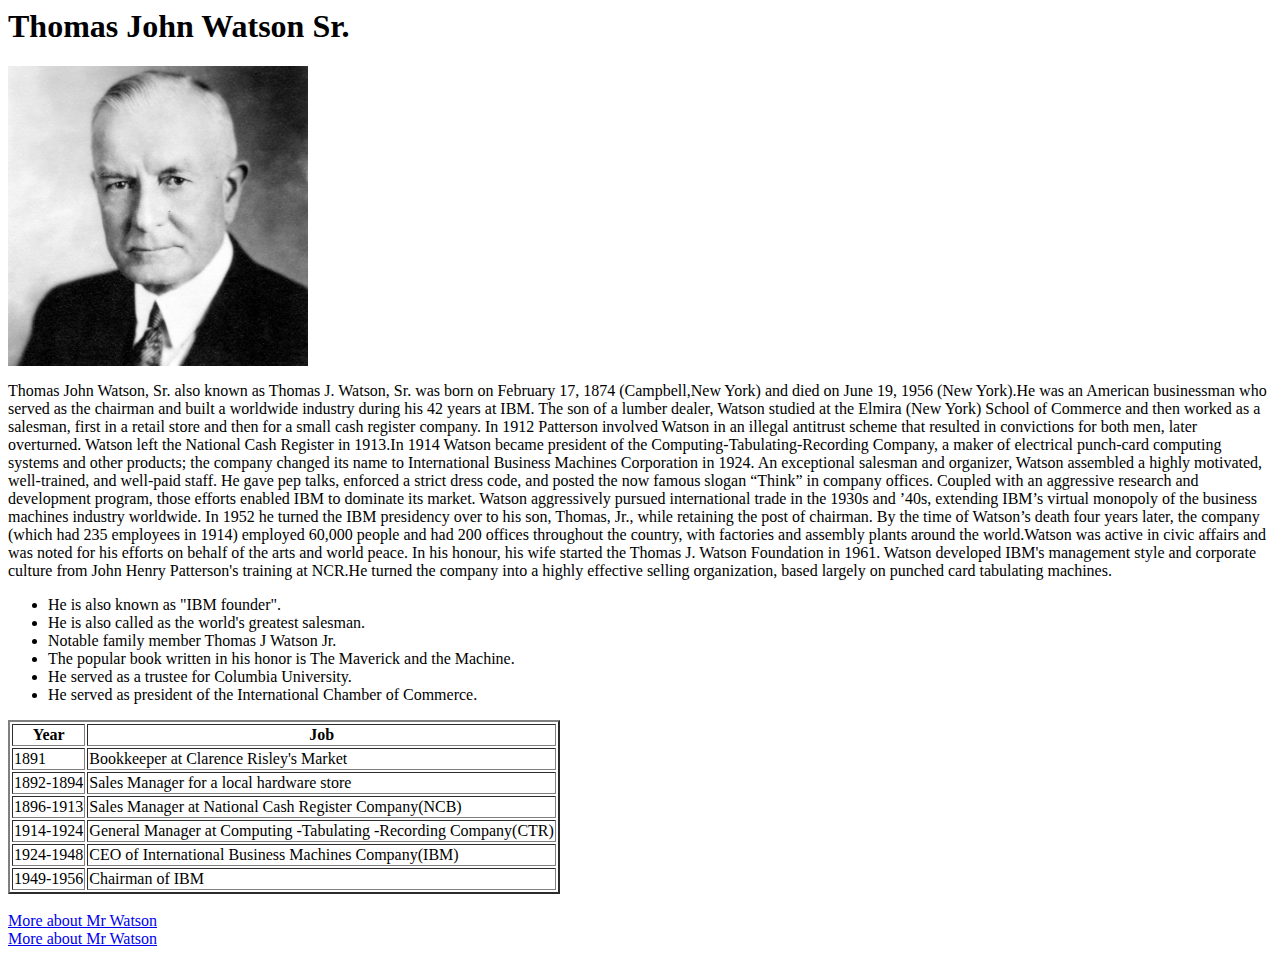
==== exercise1.html @ 7eaf6aa1 "Add files via upload" ====
<DOCTYPE html>
    <html>
        <head>
            <title>Thomas J. Watson Sr.</title>
        </head>
        <body>
            <h1>Thomas John Watson Sr.</h1>
            <img src="Thomas.jpeg" alt="Thomas" width="300px" height="300px">
            <p>Thomas John Watson, Sr. also known as Thomas J. Watson, Sr. was born on February 17, 1874 (Campbell,New York) and died on June 19, 1956 (New York).He was an American businessman who served as the chairman and  built a worldwide industry during his 42 years at IBM. The son of a lumber dealer, Watson studied at the Elmira (New York) School of Commerce and then worked as a salesman, first in a retail store and then for a small cash register company.  In 1912 Patterson involved Watson in an illegal antitrust scheme that resulted in convictions for both men, later overturned. Watson left the National Cash Register in 1913.In 1914 Watson became president of the Computing-Tabulating-Recording Company, a maker of electrical punch-card computing systems and other products; the company changed its name to International Business Machines Corporation in 1924. An exceptional salesman and organizer, Watson assembled a highly motivated, well-trained, and well-paid staff. He gave pep talks, enforced a strict dress code, and posted the now famous slogan “Think” in company offices. Coupled with an aggressive research and development program, those efforts enabled IBM to dominate its market. Watson aggressively pursued international trade in the 1930s and ’40s, extending IBM’s virtual monopoly of the business machines industry worldwide. In 1952 he turned the IBM presidency over to his son, Thomas, Jr., while retaining the post of chairman. By the time of Watson’s death four years later, the company (which had 235 employees in 1914) employed 60,000 people and had 200 offices throughout the country, with factories and assembly plants around the world.Watson was active in civic affairs and was noted for his efforts on behalf of the arts and world peace. In his honour, his wife started the Thomas J. Watson Foundation in 1961. Watson developed IBM's management style and corporate culture from John Henry Patterson's training at NCR.He turned the company into a highly effective selling organization, based largely on punched card tabulating machines.


            <ul>
                <li>He is also known as "IBM founder".</li>
                <li> He is also called as the world's greatest salesman. </li>
                <li> Notable family member Thomas J Watson Jr.</li>
                <li>The popular book written in his honor is The Maverick and the Machine.</li>
                <li>He served as a trustee for Columbia University.</li>
                <li>He served as president of the International Chamber of Commerce.</li>
         </ul>
            <table border="2px">
                <tr>
                <th>Year</th>
                <th>Job</th>
                </tr>
                <tr>
                    <td>1891</td>
                    <td>Bookkeeper at Clarence Risley's Market</td>
                </tr>
                <tr>
                    <td>1892-1894</td>
                    <td>Sales Manager for a local hardware store</td>
                </tr>
                <tr>
                    <td>1896-1913</td>
                    <td> Sales Manager at National Cash Register Company(NCB)</td>
                </tr>
                <tr>
                    <td>1914-1924</td>
                    <td>General Manager at Computing -Tabulating -Recording Company(CTR)</td>
                </tr>
                <tr>
                    <td> 1924-1948</td>
                    <td>CEO of International Business Machines Company(IBM)</td>
                </tr>
                <tr>
                    <td> 1949-1956</td>
                    <td>Chairman of IBM</td>
                </tr>
            </table>
            <br>
            <a href="https://en.wikipedia.org/wiki/Thomas_J._Watson">More about Mr Watson</a><br>
            <a href="https://www.britannica.com/biography/Thomas-J-Watson-Sr" target="_blank">More about Mr Watson</a>
           
        </body>
    </html>
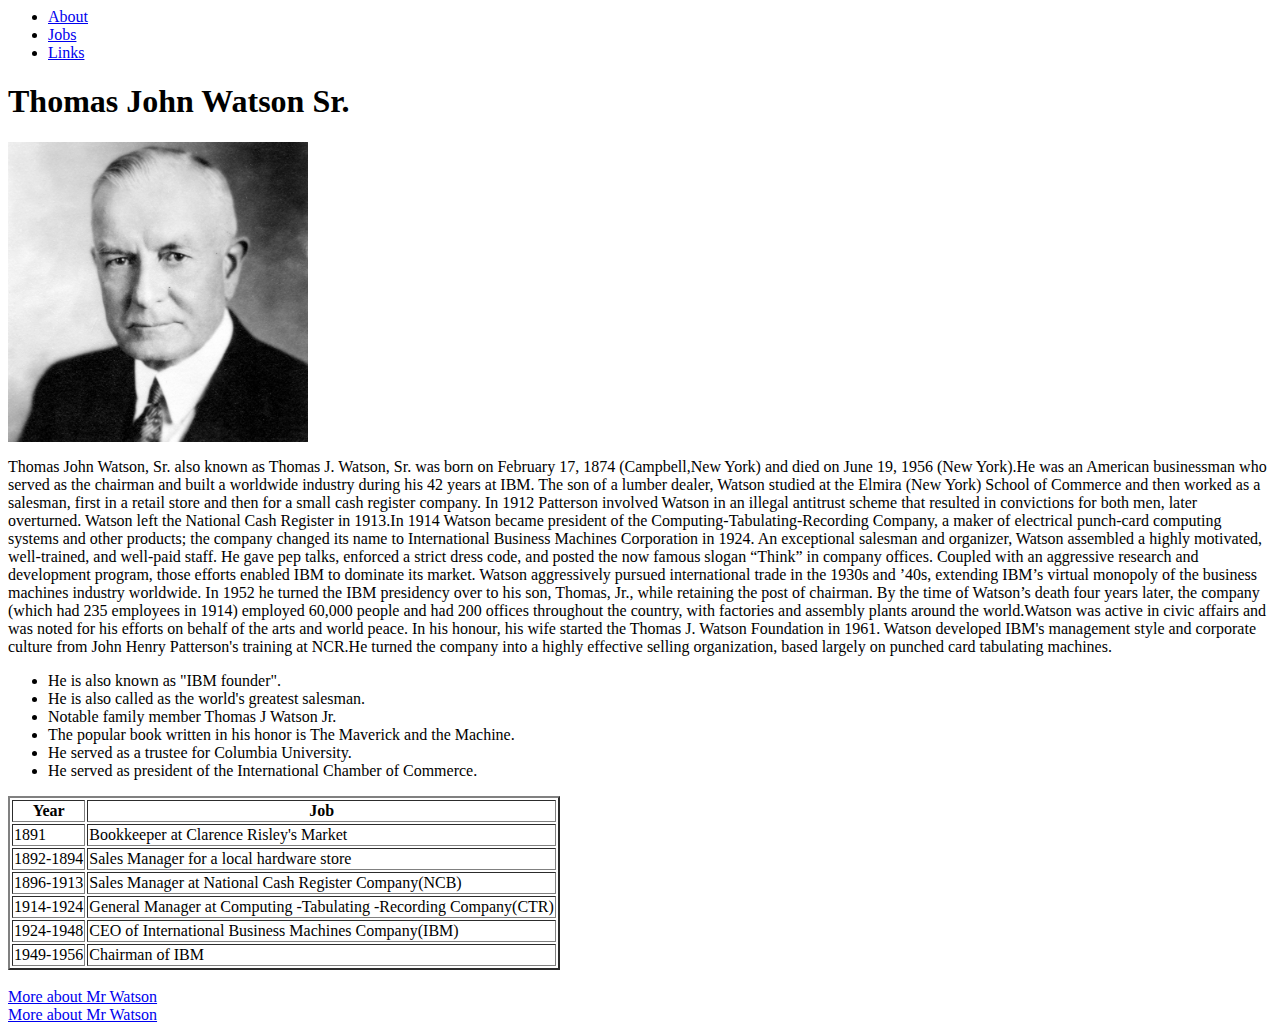
==== commit f3ae9497: "Update exercise1.html" ====
--- a/exercise1.html
+++ b/exercise1.html
@@ -1,9 +1,27 @@
 <DOCTYPE html>
     <html>
         <head>
+              <meta charset="UTF-8">
+        <meta http-equiv="X-UA-Compatible" content="IE=edge">
+        <meta name="viewport" content="width=device-width, initial-scale=1.0">
+        <meta name="description" content="Thomas John Watson Sr. was an American business executive who served as the chairman and CEO of Internation Business Machines Company (IBM).">
+        <meta name="keywords" content="thomas john watson, ibm, international business machines">
+        <meta name="robots" conent="NOINDEX, NOFOLLOW">
+        <section>
             <title>Thomas J. Watson Sr.</title>
         </head>
         <body>
+             <header>
+            <nav>
+                <ul>
+                <li><a href="#about">About</a></li>
+                <li><a href="#jobs">Jobs</a></li>
+                <li><a href="#links">Links</a></li>
+                </ul>
+            </nav>
+        </header>
+        <section>
+            <div id="about">
             <h1>Thomas John Watson Sr.</h1>
             <img src="Thomas.jpeg" alt="Thomas" width="300px" height="300px">
             <p>Thomas John Watson, Sr. also known as Thomas J. Watson, Sr. was born on February 17, 1874 (Campbell,New York) and died on June 19, 1956 (New York).He was an American businessman who served as the chairman and  built a worldwide industry during his 42 years at IBM. The son of a lumber dealer, Watson studied at the Elmira (New York) School of Commerce and then worked as a salesman, first in a retail store and then for a small cash register company.  In 1912 Patterson involved Watson in an illegal antitrust scheme that resulted in convictions for both men, later overturned. Watson left the National Cash Register in 1913.In 1914 Watson became president of the Computing-Tabulating-Recording Company, a maker of electrical punch-card computing systems and other products; the company changed its name to International Business Machines Corporation in 1924. An exceptional salesman and organizer, Watson assembled a highly motivated, well-trained, and well-paid staff. He gave pep talks, enforced a strict dress code, and posted the now famous slogan “Think” in company offices. Coupled with an aggressive research and development program, those efforts enabled IBM to dominate its market. Watson aggressively pursued international trade in the 1930s and ’40s, extending IBM’s virtual monopoly of the business machines industry worldwide. In 1952 he turned the IBM presidency over to his son, Thomas, Jr., while retaining the post of chairman. By the time of Watson’s death four years later, the company (which had 235 employees in 1914) employed 60,000 people and had 200 offices throughout the country, with factories and assembly plants around the world.Watson was active in civic affairs and was noted for his efforts on behalf of the arts and world peace. In his honour, his wife started the Thomas J. Watson Foundation in 1961. Watson developed IBM's management style and corporate culture from John Henry Patterson's training at NCR.He turned the company into a highly effective selling organization, based largely on punched card tabulating machines.
@@ -17,6 +35,10 @@
                 <li>He served as a trustee for Columbia University.</li>
                 <li>He served as president of the International Chamber of Commerce.</li>
          </ul>
+                </div>
+        </section>
+        <section>
+                <div id="jobs">
             <table border="2px">
                 <tr>
                 <th>Year</th>
@@ -47,9 +69,12 @@
                     <td>Chairman of IBM</td>
                 </tr>
             </table>
+           </div>
+        </section>
+            <div id="links">
             <br>
             <a href="https://en.wikipedia.org/wiki/Thomas_J._Watson">More about Mr Watson</a><br>
             <a href="https://www.britannica.com/biography/Thomas-J-Watson-Sr" target="_blank">More about Mr Watson</a>
-           
+            </div>
         </body>
-    </html>+    </html>
